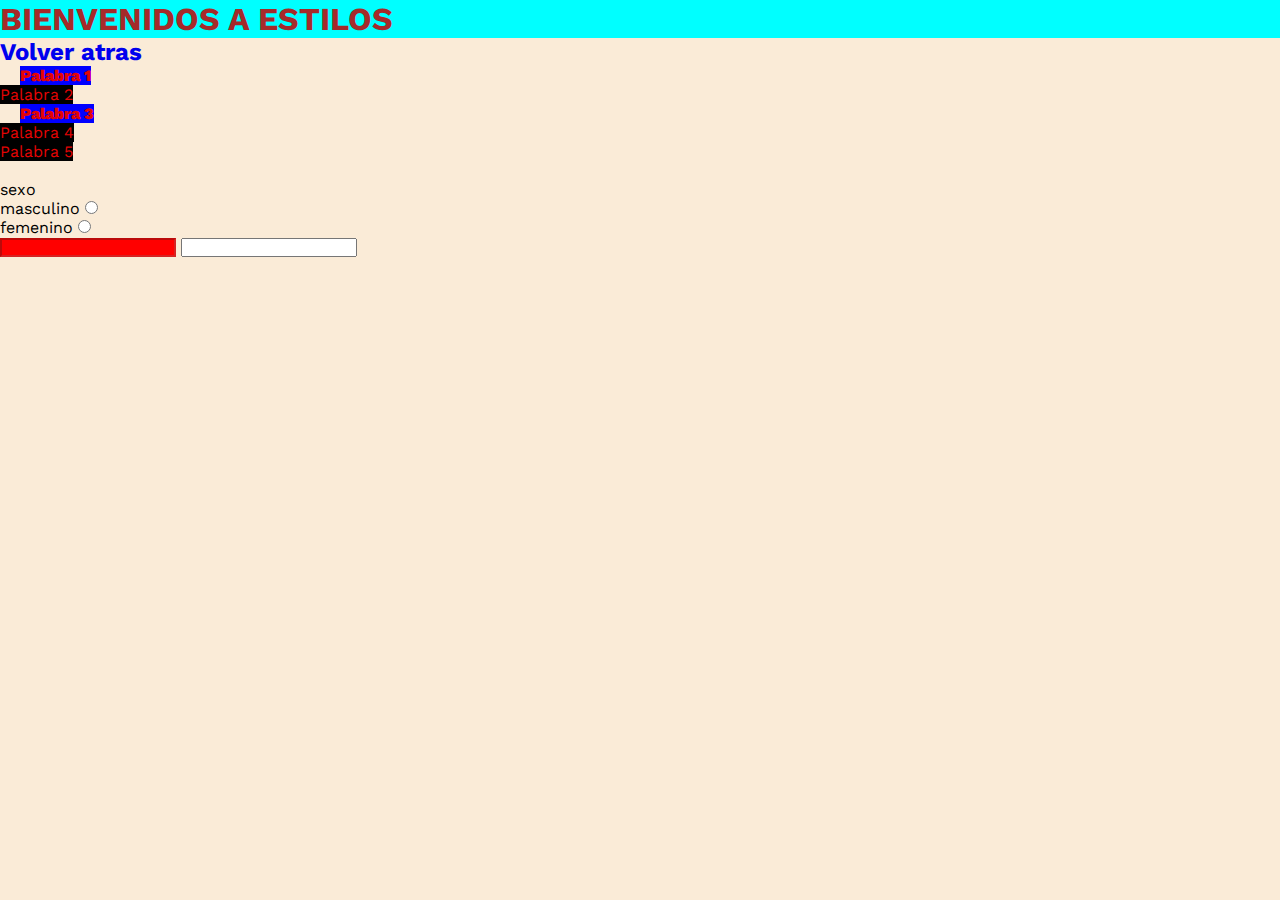
==== html/estilos.html @ f34d160d "Scc" ====
<!DOCTYPE html>
<html lang="en">
<head>
    <meta charset="UTF-8">
    <meta name="viewport" content="width=device-width, initial-scale=1.0">
    <link rel="stylesheet" href="../css/style.css">
    <link href="https://fonts.googleapis.com/css2?family=Work+Sans:wght@100;400;900&display=swap" rel="stylesheet">
    <title>Document</title>
    <style>
        a {
            text-decoration:none ;
        }
        body{
            background-color: antiquewhite;
        }
    </style>
</head>
<body>
    <h1 style="color: brown;background-color: aqua ;">BIENVENIDOS A ESTILOS</h1>
    <h2><a href="../index.html">Volver atras</a></h2>
    <ul>
        <li><span id="option_one" class="options_groups">Palabra 1</span></li>
        <li><span id="option_two" class="options_groups">Palabra 2</span></li>
        <li><span id="option_three" class="options_groups">Palabra 3</span></li>
        <li><span id="option_four" class="options_groups">Palabra 4</span></li>
        <li><span id="option_five" class="options_groups">Palabra 5</span></li>
    </ul>
    <br>
    <label for="sexo">sexo</label><br>
    <label for="mas">masculino</label>
    <input type="radio" name="sexo"><br>
    <label for="fem">femenino</label>
    <input type="radio" name="sexo"><br>
    <input type="text" disabled>
    <input type="text">
    <br><br><br><br><br>
</body>
</html>
---- css/style.css ----
/*Importacion de tipografia*/
@import url('https://fonts.googleapis.com/css2?family=Work+Sans:wght@100;400;900&display=swap');
/* slector universal */ 
* {
    margin: 0;
    padding: 0;
    font-family: 'Work Sans', sans-serif  ;
}
/*selector por etiqueta*/
span{
color: rgb(228, 4, 4);
}
/*selector por id*/
#option_one,  #option_three{
    font-weight: 900;
    background-color: blue;
    margin: 20px;
}
/*selector por clase*/
.options_groups{
    background-color: black;
}
/*selector por atrivuto*/ 
[disabled]{
    background-color: red;
}
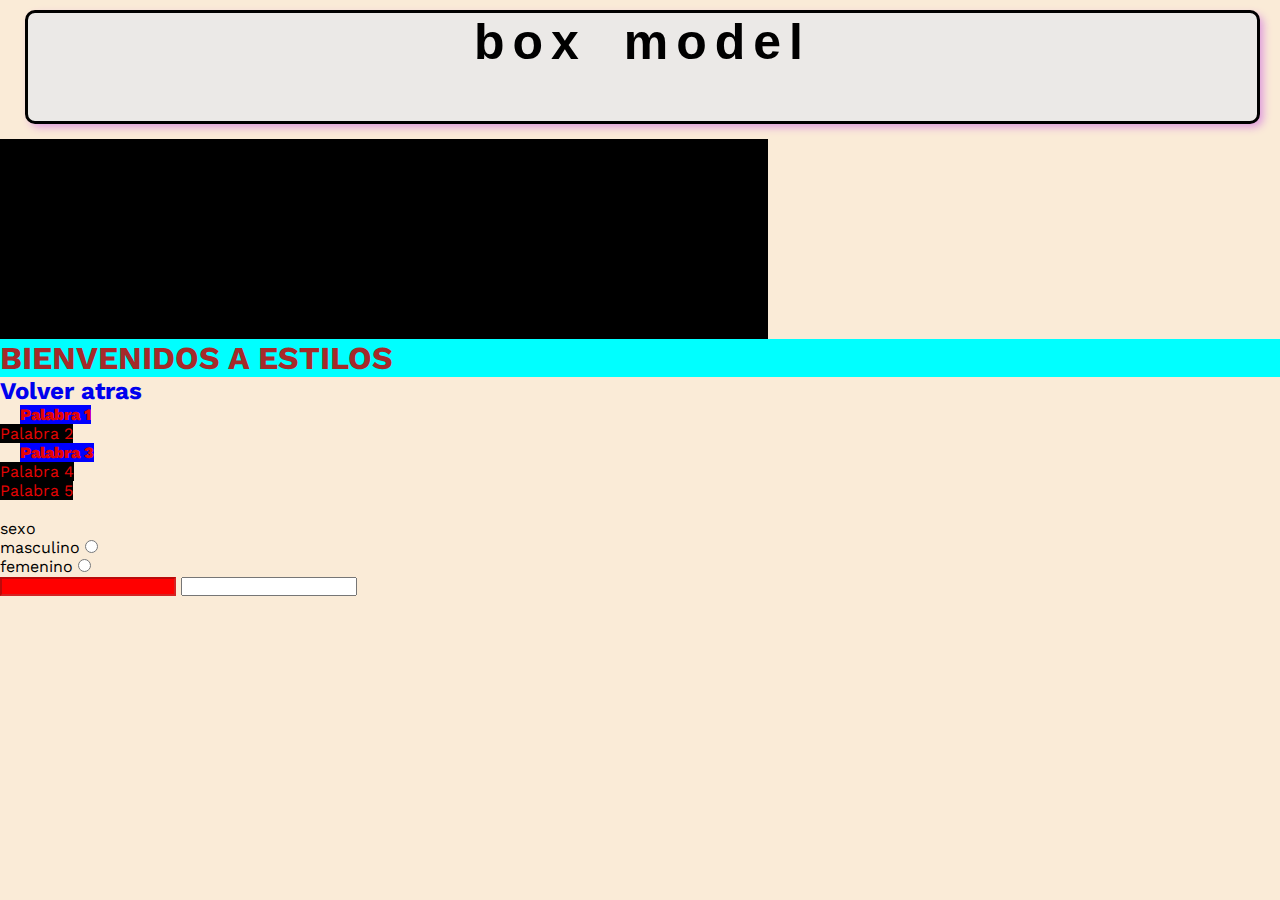
==== commit aade4929: "Css2" ====
--- a/html/estilos.html
+++ b/html/estilos.html
@@ -16,6 +16,9 @@
     </style>
 </head>
 <body>
+    <h2  id="title_blox">box model</h2>
+    <div id="box_father"></div>
+    <div id="box_model"></div>
     <h1 style="color: brown;background-color: aqua ;">BIENVENIDOS A ESTILOS</h1>
     <h2><a href="../index.html">Volver atras</a></h2>
     <ul>
@@ -33,6 +36,6 @@
     <input type="radio" name="sexo"><br>
     <input type="text" disabled>
     <input type="text">
-    <br><br><br><br><br>
+    
 </body>
 </html>--- a/css/style.css
+++ b/css/style.css
@@ -1,26 +1,66 @@
 /*Importacion de tipografia*/
 @import url('https://fonts.googleapis.com/css2?family=Work+Sans:wght@100;400;900&display=swap');
-/* slector universal */ 
+
+/* slector universal */
 * {
     margin: 0;
     padding: 0;
-    font-family: 'Work Sans', sans-serif  ;
+    font-family: 'Work Sans', sans-serif;
 }
+
 /*selector por etiqueta*/
-span{
-color: rgb(228, 4, 4);
+span {
+    color: rgb(228, 4, 4);
 }
+
 /*selector por id*/
-#option_one,  #option_three{
+#option_one,
+#option_three {
     font-weight: 900;
     background-color: blue;
     margin: 20px;
 }
+
 /*selector por clase*/
-.options_groups{
+.options_groups {
     background-color: black;
 }
-/*selector por atrivuto*/ 
-[disabled]{
+
+/*selector por atrivuto*/
+[disabled] {
     background-color: red;
+}
+
+#title_blox {
+    color: #000000;
+    background-color: rgb(235, 233, 231);
+    font-family: Arial, Helvetica, sans-serif;
+    text-align: center;
+    text-transform: lowercase;
+    margin: 10px 20px 15px 25px;
+    border: 3px solid #000;
+    border-radius: 10px;
+    padding-bottom: 50px;
+    word-spacing: 15px;
+    letter-spacing: 8px;
+    font-size: 50px;
+    box-shadow: 0px 0px 10px 2px #000fff;
+    -webkit-box-shadow: 4px 4px 9px -1px rgb(148, 48, 148);
+    -moz-box-shadow: 4px 4px 9px -1px rgb(71, 12, 71);
+    box-shadow: 4px 4px 9px -1px rgb(221, 151, 221);
+}
+
+#box_father {
+    background-color: #000;
+    width: 60%;
+    height: 200px;
+    background-image: url(https://t1.uc.ltmcdn.com/es/posts/4/9/4/red_nose_pitbull_45494_7_600.webp);
+    background-position: center;
+    background-size: cover;
+}
+
+#box_model {
+    background-color: aqua;
+    width: 50%;
+    height: 50%;
 }